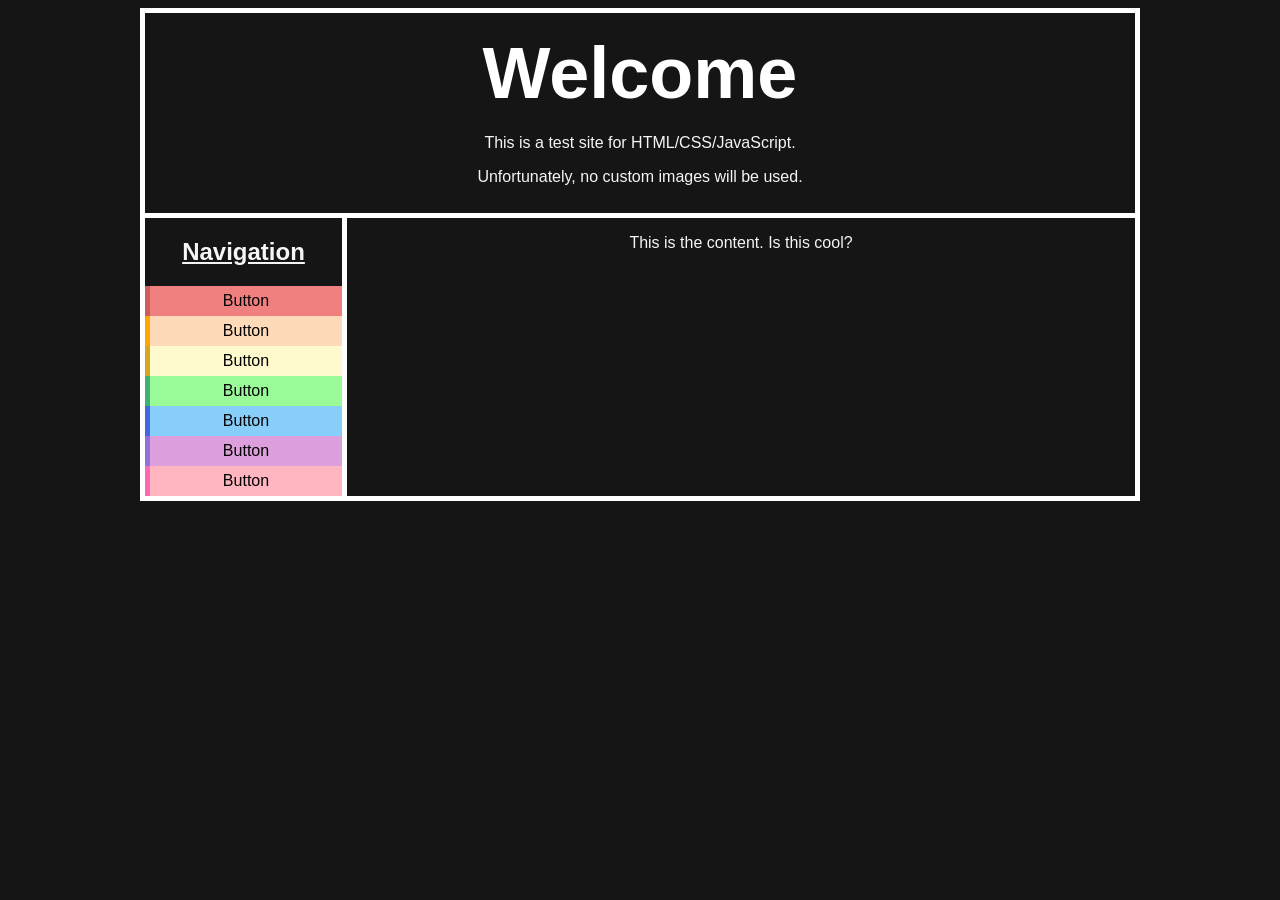
==== homesite_test/index.html @ 0b729ddc "Homesite testing" ====
<!DOCTYPE html>
<html lang="en">
    <head>
        <meta charset="UTF-8">
        <link rel="stylesheet" href="style.css">
        <title>[Name]'s Site</title>
    </head>
    <body>
        <div class="header">
            <h1>Welcome</h1>
            <p>This is a test site for HTML/CSS/JavaScript.</p>
            <p>Unfortunately, no custom images will be used.</p>
        </div>

        <!-- Contains everything in the site. The "contents", if you will -->
        <div class="container">
            <!-- The header of the website -->

            <!-- The navbar. Sits on the left & contains the site links. -->
            <div class="nav">
                <h2><u>Navigation</u></h2>
                <button class="navbutton" style="--color-main: lightcoral; --color-hover: indianred;">Button</button>
                <button class="navbutton" style="--color-main: peachpuff; --color-hover: orange;">Button</button>
                <button class="navbutton" style="--color-main: lemonchiffon; --color-hover: goldenrod;">Button</button>
                <button class="navbutton" style="--color-main: palegreen; --color-hover: mediumseagreen;">Button</button>
                <button class="navbutton" style="--color-main: lightskyblue; --color-hover: royalblue;">Button</button>
                <button class="navbutton" style="--color-main: plum; --color-hover: mediumpurple;">Button</button>
                <button class="navbutton" style="--color-main: lightpink; --color-hover: hotpink;">Button</button>
            </div>

            <!-- The main content of the page. Paragraphs, images, etc. -->
            <div class="content">
                <p>This is the content. Is this cool?</p>
            </div>
        </div>
    </body>
</html>
---- homesite_test/style.css ----
body {
    background-color: rgb(21, 21, 21);
}

h1 {
    color: white;
    font-family: 'JetBrains Mono', 'Lucida Sans', 'Lucida Sans Regular', 'Lucida Grande', 'Lucida Sans Unicode', Geneva, Verdana, sans-serif;
    font-size: 450%;
    line-height: 25px;
}

p, h2 {
    color: whitesmoke;
    font-family: 'JetBrains Mono', 'Lucida Sans', 'Lucida Sans Regular', 'Lucida Grande', 'Lucida Sans Unicode', Geneva, Verdana, sans-serif;
}

:root {
    /* Basic Site Stuff */
    --site-width: 1000px;
    /* Borders */
    --border-width: 5px;
    --border-color: solid white;
    --border-style: var(--border-width) var(--border-color);
}

/* The container that holds everything */
.container {
    display: flex;
    justify-content: center;
    width: var(--site-width);
    height: auto;
    margin-left: auto;
    margin-right: auto;
}

/* The box on top. Probably just a title. */
.header {
    /* Set box size + spacing */
    width: calc(var(--site-width) - (2 * var(--border-width))); /* Site width - border size for each side */
    height: 200px;
    border: var(--border-style);
    border-bottom: none; /* Fixes shared borders from being 2x width */
    padding: 0px;
    /* Adjust positions */
    text-align: center;
    margin-left: auto;
    margin-right: auto;
}

.nav {
    display: flex;
    flex-wrap: wrap;
    width: 20%;
    height: auto;
    border: var(--border-style);
    border-right: none;
    /* Adjust positions */
    justify-content: center;
}

.navbutton {
    --color-main: grey;
    --color-hover: dimgrey;
    width: 100%;
    border: none;
    border-left: 5px solid var(--color-hover);
    background-color: var(--color-main);
    cursor: pointer;
    height: auto;
    padding: 6px;
    /* Button Text */
    font-family: 'JetBrains Mono', 'Lucida Sans', 'Lucida Sans Regular', 'Lucida Grande', 'Lucida Sans Unicode', Geneva, Verdana, sans-serif;
    font-size: 16px;
    /* For Transition */
    transition-duration: 0.25s;
}

.navbutton:hover {
    background-color: var(--color-hover);
}

.content {
    display: flex;
    flex-wrap: wrap;
    /* Set box size + spacing */
    width: 80%;
    height: auto;
    border: var(--border-style);
    margin: 0px;
    padding: 0px;
    /* Adjust positions */
    justify-content: center;
}

.contentblock {
    display: flex;
    flex-wrap: wrap;
    width: 45%;
    justify-content: center;
    border: 5px solid grey; /* Temporary */
    margin: 1%;
}

.break { /* Breaks a line in a flexbox. Probably not efficient but.. it works. */
    flex-basis: 100%;
    height: 0;
}
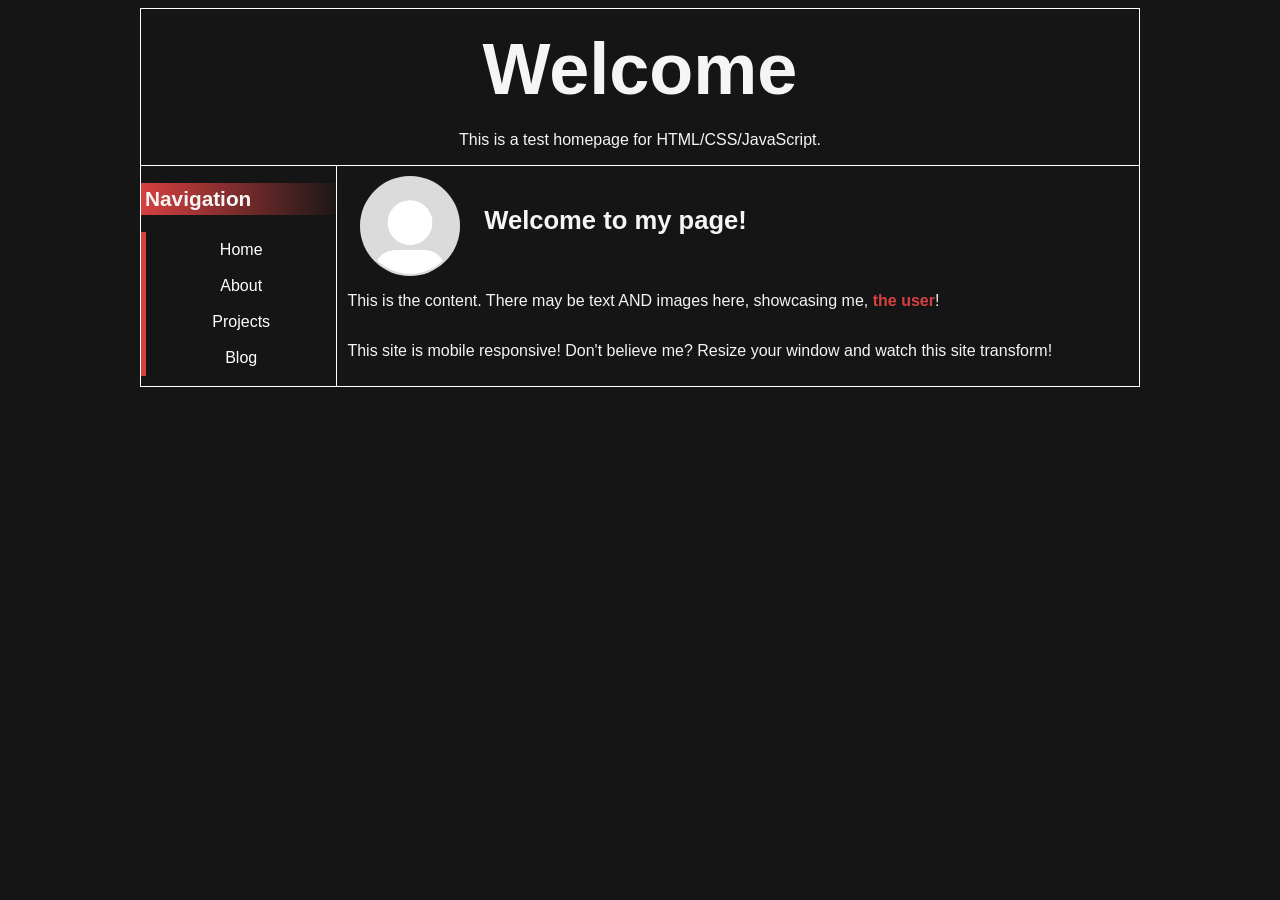
==== commit 5b3206b1: "Homepage expansion + Added mobile responsiveness + Redesigned navbar + Added more content to the pag" ====
--- a/homesite_test/index.html
+++ b/homesite_test/index.html
@@ -2,14 +2,17 @@
 <html lang="en">
     <head>
         <meta charset="UTF-8">
+        <meta name="viewport" content="width=device-width, initial-scale=1.0">
+        <!-- Basic site styling -->
         <link rel="stylesheet" href="style.css">
+        <!-- Image styling -->
+        <link rel="stylesheet" href="images.css">
         <title>[Name]'s Site</title>
     </head>
     <body>
         <div class="header">
             <h1>Welcome</h1>
-            <p>This is a test site for HTML/CSS/JavaScript.</p>
-            <p>Unfortunately, no custom images will be used.</p>
+            <p>This is a test homepage for HTML/CSS/JavaScript.</p>
         </div>
 
         <!-- Contains everything in the site. The "contents", if you will -->
@@ -18,19 +21,25 @@
 
             <!-- The navbar. Sits on the left & contains the site links. -->
             <div class="nav">
-                <h2><u>Navigation</u></h2>
-                <button class="navbutton" style="--color-main: lightcoral; --color-hover: indianred;">Button</button>
-                <button class="navbutton" style="--color-main: peachpuff; --color-hover: orange;">Button</button>
-                <button class="navbutton" style="--color-main: lemonchiffon; --color-hover: goldenrod;">Button</button>
-                <button class="navbutton" style="--color-main: palegreen; --color-hover: mediumseagreen;">Button</button>
-                <button class="navbutton" style="--color-main: lightskyblue; --color-hover: royalblue;">Button</button>
-                <button class="navbutton" style="--color-main: plum; --color-hover: mediumpurple;">Button</button>
-                <button class="navbutton" style="--color-main: lightpink; --color-hover: hotpink;">Button</button>
+                <h2>Navigation</h2>
+                <button class="navbutton">Home</button>
+                <button class="navbutton">About</button>
+                <button class="navbutton">Projects</button>
+                <button class="navbutton">Blog</button>
             </div>
 
             <!-- The main content of the page. Paragraphs, images, etc. -->
             <div class="content">
-                <p>This is the content. Is this cool?</p>
+                <img src="graphics/placeholder-avatar.jpg" alt="Default Profile Picture" class="pfp" width="100px" height=100px>
+                <h3 style="margin: 30px 0px 0px 24px; font-size: clamp(1.5rem, 2vw, 2rem)">Welcome to my page!</h3>
+                <p>
+                    This is the content. There may be text AND images here,
+                    showcasing me, <strong>the user</strong>!
+                </p>
+                <p>
+                    This site is mobile responsive! Don't believe me? Resize
+                    your window and watch this site transform!
+                </p>
             </div>
         </div>
     </body>
--- a/homesite_test/style.css
+++ b/homesite_test/style.css
@@ -2,23 +2,38 @@
     background-color: rgb(21, 21, 21);
 }
 
+h1, h2, h3, h4, h5, h6, p {
+    color: whitesmoke;
+    font-family: 'JetBrains Mono', 'Lucida Sans', 'Lucida Sans Regular', 'Lucida Grande', 'Lucida Sans Unicode', Geneva, Verdana, sans-serif;
+}
+
 h1 {
-    color: white;
-    font-family: 'JetBrains Mono', 'Lucida Sans', 'Lucida Sans Regular', 'Lucida Grande', 'Lucida Sans Unicode', Geneva, Verdana, sans-serif;
     font-size: 450%;
     line-height: 25px;
 }
 
-p, h2 {
-    color: whitesmoke;
-    font-family: 'JetBrains Mono', 'Lucida Sans', 'Lucida Sans Regular', 'Lucida Grande', 'Lucida Sans Unicode', Geneva, Verdana, sans-serif;
+h2 {
+    background-image: linear-gradient(90deg, var(--site-color), rgba(0, 0, 0, 0));
+    background-size: cover;
+    height: fit-content;
+    font-size: 130%;
+    padding: 4px;
+    width: 100%
 }
 
+/* Colors bold text, because why not? */
+strong {
+    color: var(--site-color);
+    font-weight: 800;
+}
+
+/* Holds the CSS variables */
 :root {
     /* Basic Site Stuff */
     --site-width: 1000px;
+    --site-color: rgb(214, 64, 64);
     /* Borders */
-    --border-width: 5px;
+    --border-width: 1px;
     --border-color: solid white;
     --border-style: var(--border-width) var(--border-color);
 }
@@ -37,10 +52,10 @@
 .header {
     /* Set box size + spacing */
     width: calc(var(--site-width) - (2 * var(--border-width))); /* Site width - border size for each side */
-    height: 200px;
+    height: auto;
     border: var(--border-style);
     border-bottom: none; /* Fixes shared borders from being 2x width */
-    padding: 0px;
+    padding: .1px; /* Only here because 0px leaves a weird gap on the bottom... why??? */
     /* Adjust positions */
     text-align: center;
     margin-left: auto;
@@ -48,35 +63,33 @@
 }
 
 .nav {
-    display: flex;
+    display: flexbox;
     flex-wrap: wrap;
     width: 20%;
     height: auto;
     border: var(--border-style);
     border-right: none;
-    /* Adjust positions */
-    justify-content: center;
 }
 
 .navbutton {
-    --color-main: grey;
-    --color-hover: dimgrey;
+    --color-hover: var(--site-color);
     width: 100%;
     border: none;
     border-left: 5px solid var(--color-hover);
-    background-color: var(--color-main);
+    background-color: rgba(0, 0, 0, 0);
     cursor: pointer;
-    height: auto;
-    padding: 6px;
+    height: 36px;
     /* Button Text */
     font-family: 'JetBrains Mono', 'Lucida Sans', 'Lucida Sans Regular', 'Lucida Grande', 'Lucida Sans Unicode', Geneva, Verdana, sans-serif;
     font-size: 16px;
+    color: white;
     /* For Transition */
     transition-duration: 0.25s;
 }
 
 .navbutton:hover {
-    background-color: var(--color-hover);
+    background-color: rgb(from var(--color-hover) r g b / 60%);
+    color: black;
 }
 
 .content {
@@ -85,23 +98,42 @@
     /* Set box size + spacing */
     width: 80%;
     height: auto;
+    padding: 10px;
     border: var(--border-style);
-    margin: 0px;
-    padding: 0px;
     /* Adjust positions */
-    justify-content: center;
-}
-
-.contentblock {
-    display: flex;
-    flex-wrap: wrap;
-    width: 45%;
-    justify-content: center;
-    border: 5px solid grey; /* Temporary */
-    margin: 1%;
+    justify-content: left;
+    text-align: left;
 }
 
 .break { /* Breaks a line in a flexbox. Probably not efficient but.. it works. */
     flex-basis: 100%;
     height: 0;
+}
+
+/* Resizes the site for thinner devices */
+@media (max-width: 1000px) {
+    .container {
+        flex-direction: column;
+        width: 100%
+    }
+
+    .header {
+        width: 100%;
+    }
+
+    .content {
+        width: calc(100% - 20px); /* -20px accounts for padding */
+    }
+
+    .nav {
+        display: flex;
+        width: 100%;
+        flex-direction: row;
+        border: var(--border-style);
+    }
+
+    .navbutton {
+        width: 25%;
+        padding: 0px;
+    }
 }
--- a/homesite_test/images.css
+++ b/homesite_test/images.css
@@ -0,0 +1,4 @@
+.pfp {
+    border-radius: 50%;
+    margin-left: 1vw;
+}
